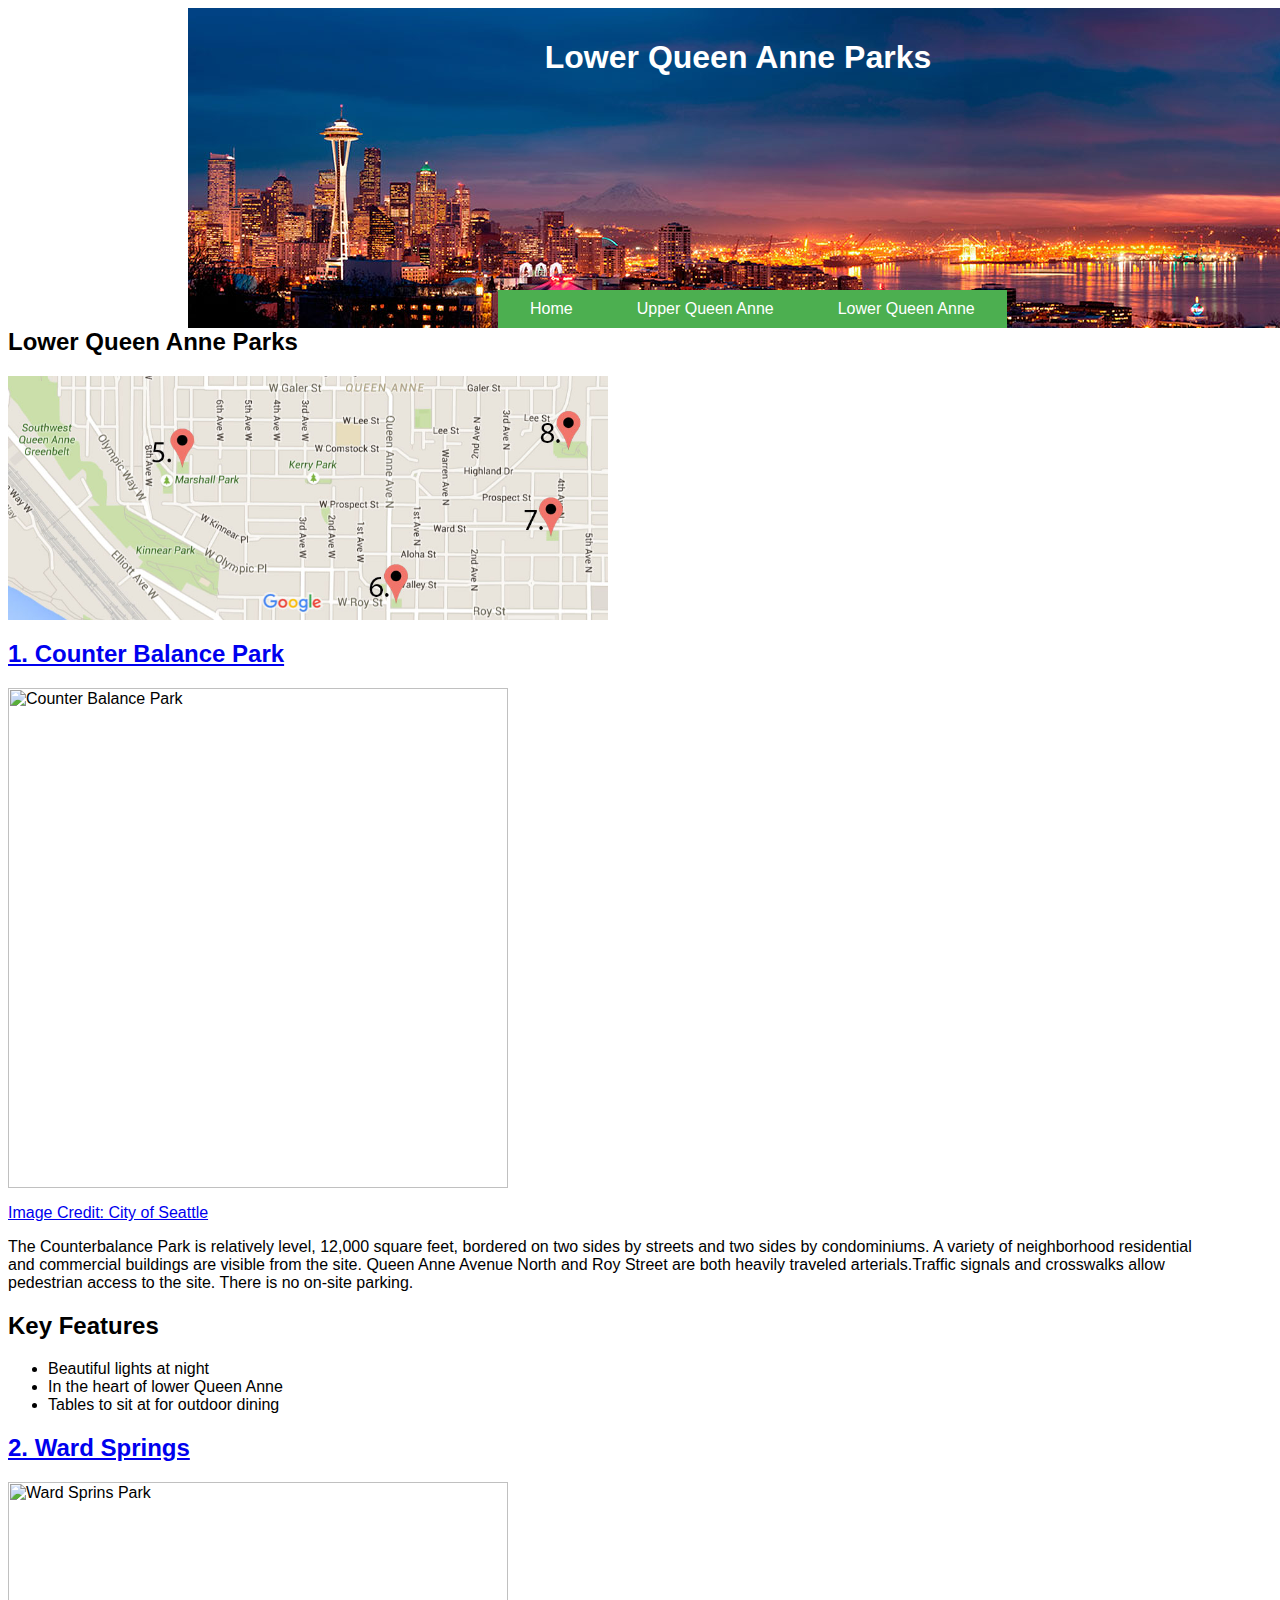
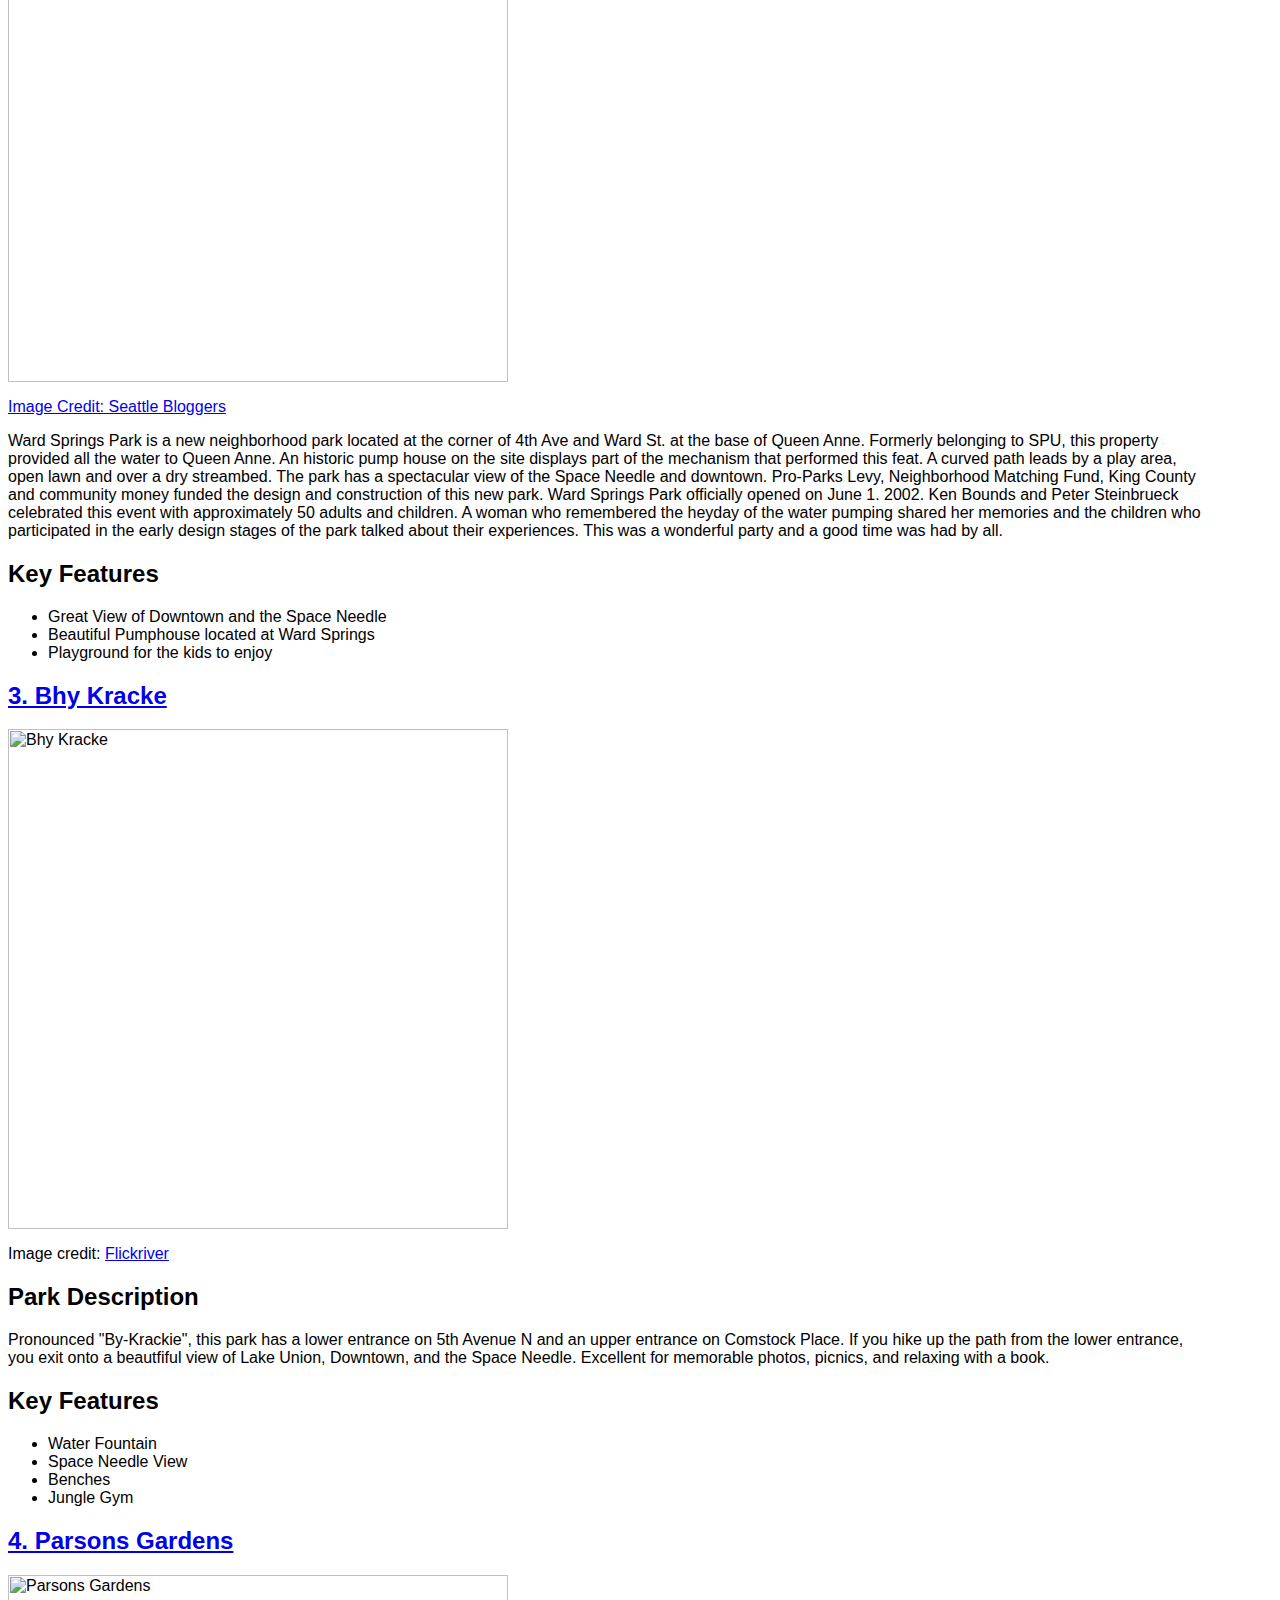
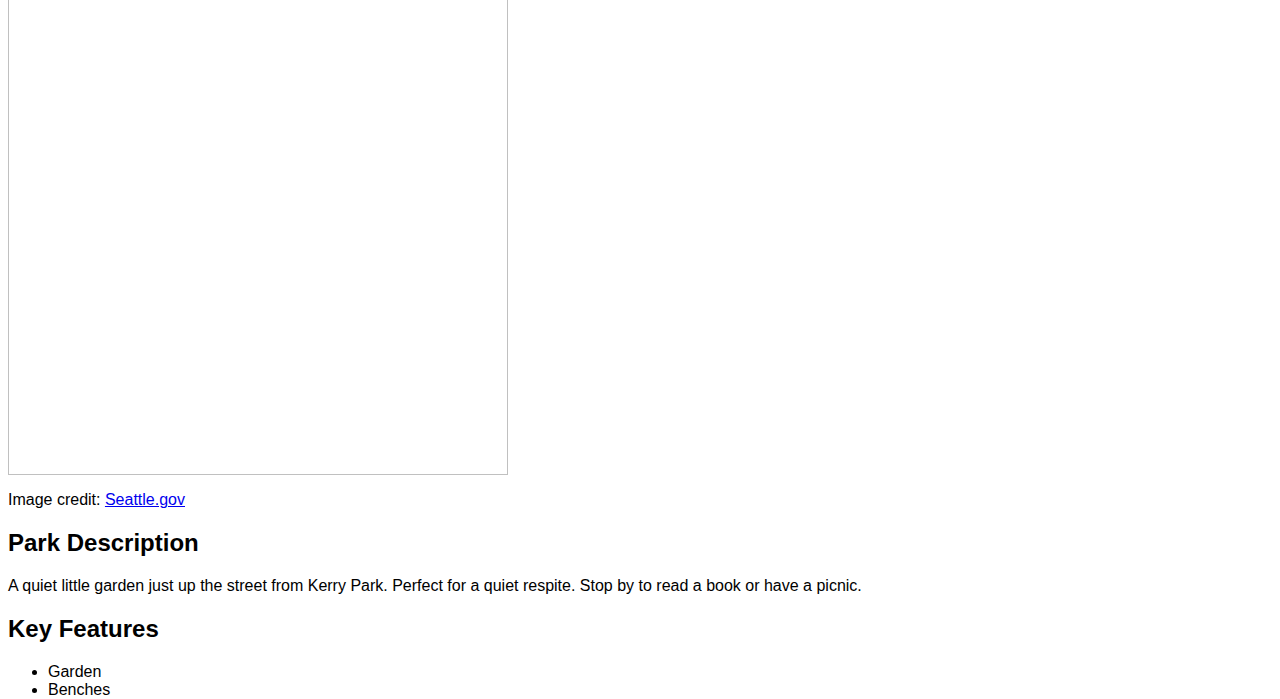
==== lower.html @ 7316a976 "First commit" ====
<html>
  <head>
      <meta charset="utf-8">
      <title> Lower Queen Anne Parks </title>
      <link rel="stylesheet" href="lower.css" type="text/css">
  </head>
  <body>
    <header>
        <h1> Lower Queen Anne Parks </h1>
    </header>
    <nav>
      <ul>
        <li><a href="index.html">Home</a></li>
        <li><a href="upperpark.html">Upper Queen Anne</a></li>
        <li><a href="lower.html">Lower Queen Anne</a></li>
      </ul>
    </nav>
    <section>
         <h2>Lower Queen Anne Parks</h2>
        <article>
          <img src="lower.jpg" width=600>
            <h2><a href="http://www.seattle.gov/parks/park_detail.asp?ID=4438"> 1. Counter Balance Park</a></h2>
            <img src="http://www.seattle.gov/parks/_images/counterbalance.jpg" alt="Counter Balance Park" width=500>
                <p><a href="http://www.seattle.gov/parks/_images/counterbalance.jpg">Image Credit: City of Seattle</a></p>
                <p>The Counterbalance Park is relatively level, 12,000 square feet, bordered on two sides by streets and two sides by condominiums.
                A variety of neighborhood residential and commercial buildings are visible from the site. Queen Anne Avenue North and Roy Street are both heavily traveled arterials.Traffic signals and crosswalks allow pedestrian access to the site. There is no on-site parking.
                </p>
                    <h2>Key Features</h2>
                    <ul>
                    <li>Beautiful lights at night</li>
                    <li>In the heart of lower Queen Anne</li>
                    <li>Tables to sit at for outdoor dining</li>
                    </ul>
                <h2><a href="http://www.seattle.gov/parks/park_detail.asp?ID=763"> 2. Ward Springs</a></h2>
            <img src="http://seattlebloggers.com/wp-content/uploads/2013/06/ward-springs-park.jpg" alt="Ward Sprins Park" width=500>
                <p>
                <a href="http://seattlebloggers.com/ward-springs-park-the-coolest-playground-in-seattle/">Image Credit: Seattle Bloggers</a></p>
                <p>Ward Springs Park is a new neighborhood park located at the corner of 4th Ave and Ward St. at the base of Queen Anne. Formerly belonging to SPU, this property provided all the water to Queen Anne. An historic pump house on the site displays part of the mechanism that performed this feat. A curved path leads by a play area, open lawn and over a dry streambed. The park has a spectacular view of the Space Needle and downtown. Pro-Parks Levy, Neighborhood Matching Fund, King County and community money funded the design and construction of this new park. Ward Springs Park officially opened on June 1. 2002. Ken Bounds and Peter Steinbrueck celebrated this event with approximately 50 adults and children. A woman who remembered the heyday of the water pumping shared her memories and the children who participated in the early design stages of the park talked about their experiences. This was a wonderful party and a good time was had by all.
                </p>
                    <h2>Key Features</h2>
                    <ul>
                    <li>Great View of Downtown and the Space Needle</li>
                    <li>Beautiful Pumphouse located at Ward Springs</li>
                    <li>Playground for the kids to enjoy</li>
                    </ul>
        <h2> <a href="https://www.yelp.com/biz/bhy-kracke-park-seattle"> 3. Bhy Kracke </a> </h2>
        <img src="http://farm5.static.flickr.com/4074/4759925591_8059188a79.jpg" alt="Bhy Kracke" width=500>
            <p> Image credit: <a href="http://farm5.static.flickr.com/4074/4759925591_8059188a79.jpg"> Flickriver </a> </p>
        <article>
          <h2> Park Description </h2>
          <p> Pronounced "By-Krackie", this park has a lower entrance on 5th Avenue N and an upper entrance on Comstock Place. If you hike up the path from the lower entrance, you exit onto a beautfiful view of Lake Union, Downtown, and the Space Needle. Excellent for memorable photos, picnics, and relaxing with a book. </p>
          <h2> Key Features </h2>
          <ul>
              <li> Water Fountain </li>
              <li> Space Needle View </li>
              <li> Benches </li>
              <li> Jungle Gym </li>
        </article>
        <h2> <a href="https://www.yelp.com/biz/parsons-gardens-seattle"> 4. Parsons Gardens </a> </h2>
        <img src="http://www.seattle.gov/parks/_images/parks/parsons/bench.jpg" alt="Parsons Gardens" width=500>
            <p> Image credit: <a href="http://www.seattle.gov/parks/_images/parks/parsons/bench.jpg"> Seattle.gov </a> </p>
        <article>
          <h2> Park Description </h2>
          <p> A quiet little garden just up the street from Kerry Park. Perfect for a quiet respite. Stop by to read a book or have a picnic. </p>
          <h2> Key Features </h2>
          <ul>
              <li> Garden </li>
              <li> Benches </li>
          </ul>
      </section>
  </body>
</html>
---- lower.css ----
html {
      height: 100%;
    }
    body {
       width: 1200px;
       height: 100%;
       font-family: Arial
    }

    header {
        background: url(header.jpg);
        margin-left: 180px;
        width: 1080px;
        height: 300px;
        float: left;
        padding: 10px;
        display: block;
        text-align: center;
        color: #fff;
    }
    nav {
        position: absolute;
        margin-top: 266px;
        margin-left: 450px;
    }
    nav ul {
        padding: ;
        float: left;
        border-bottom: ;
        list-style-type: none;
    }
    nav li {
        float: left;
    }
    nav li a {
      background-color: #4CAF50;
      border: none;
      color: white;
      padding: 10px 32px;
      text-align: center;
      text-decoration: none;
      display: inline-block;
      font-size: 16px;
    }
    }
    section {
        width: 73%;
        display: inline-block;
        float: left;
    }
    aside {
        width: 17%;
        display: inline-block;
        background-color:;
        padding:;
        min-height: 100%;
    }
    aside ul {
        list-style-type: none;
    }
    footer {
        width: 790px;
        background-color:;
        color:;
        clear: both;
        display: block;
    }
    br {
        display: block;
        margin: 10px 0;
    }
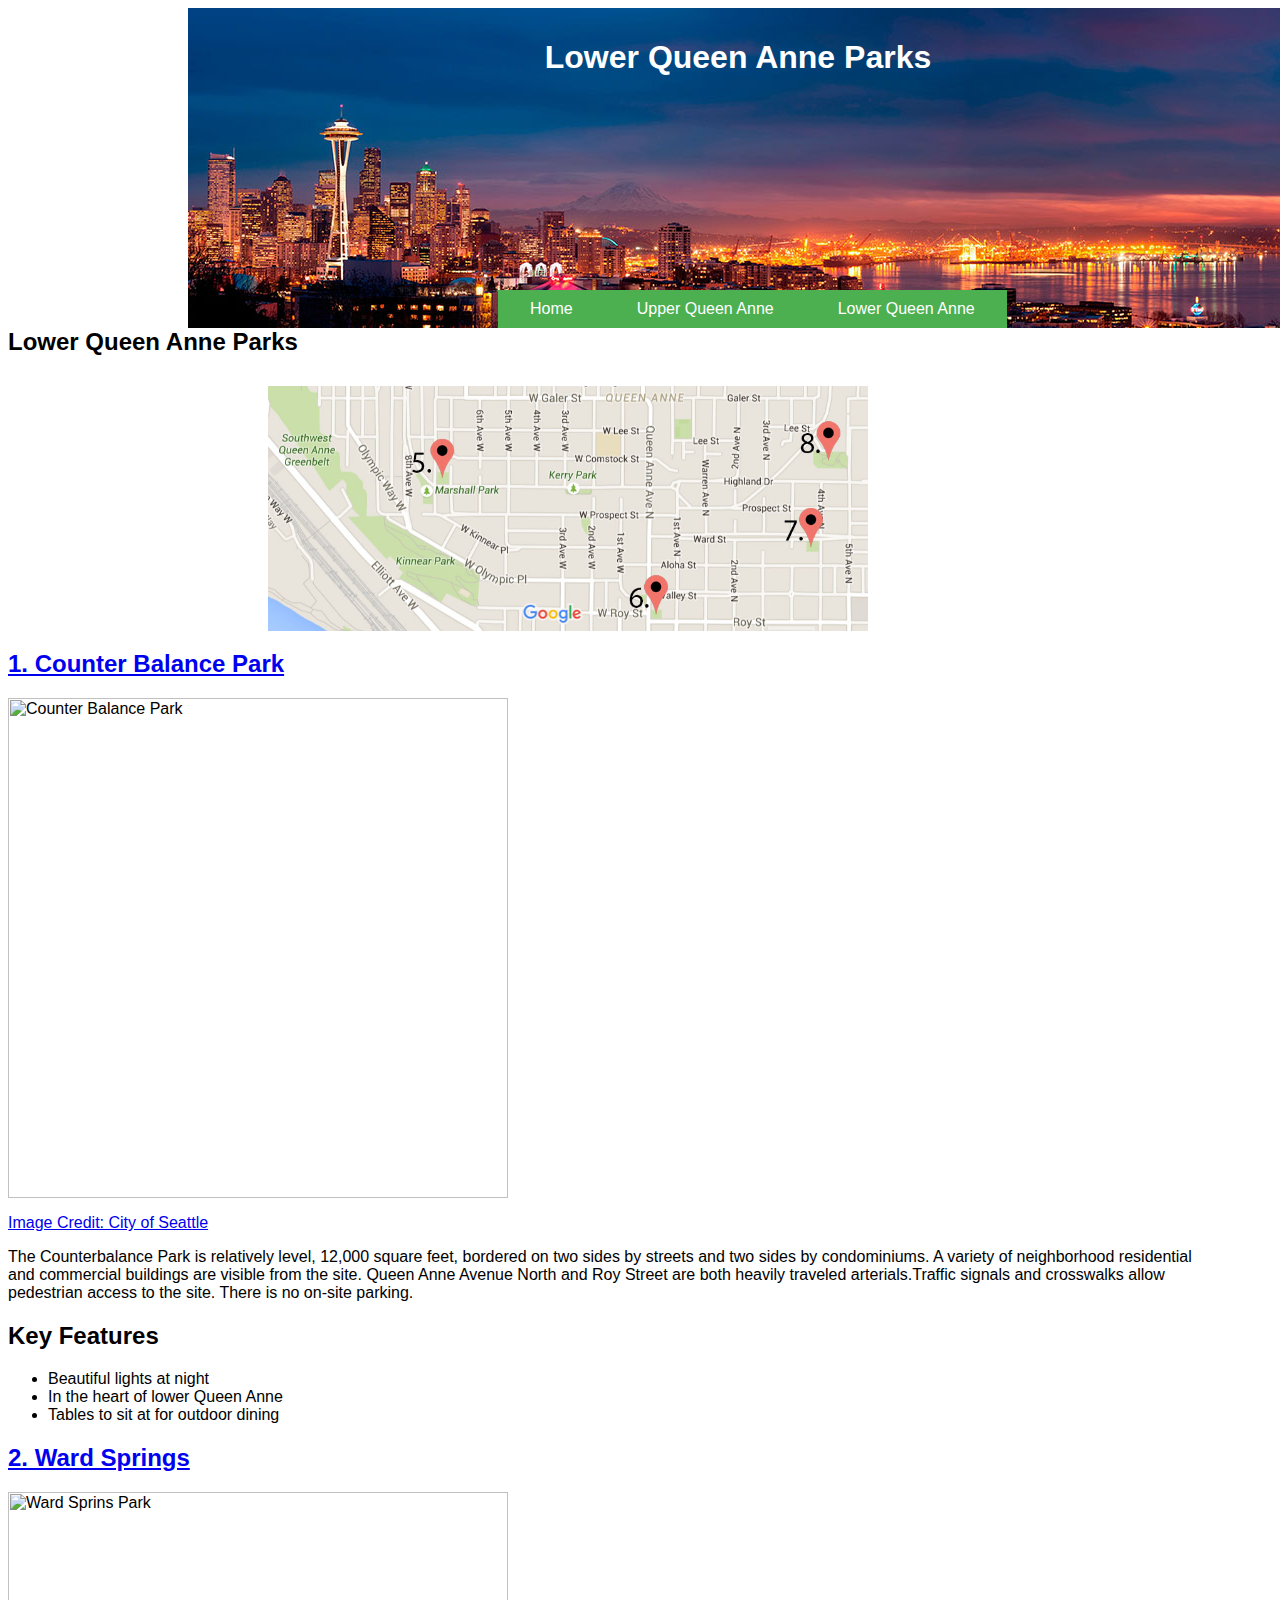
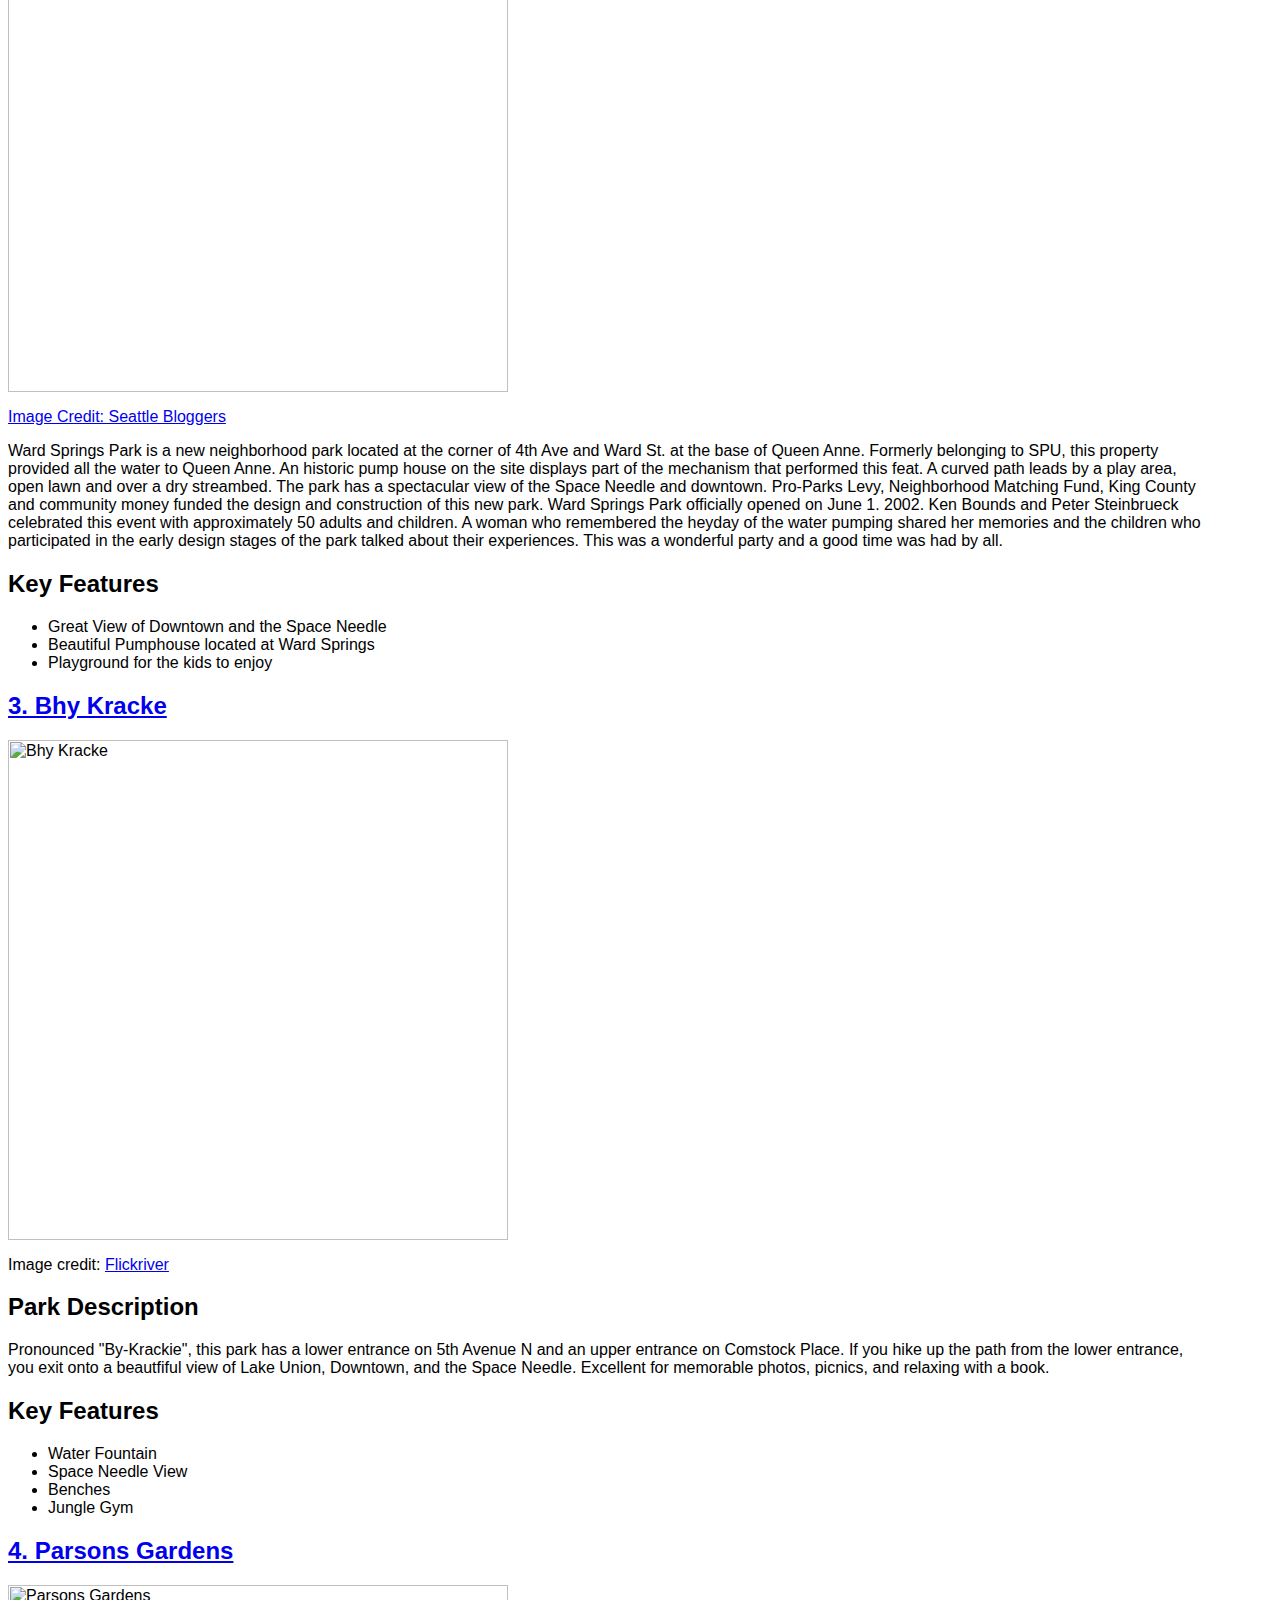
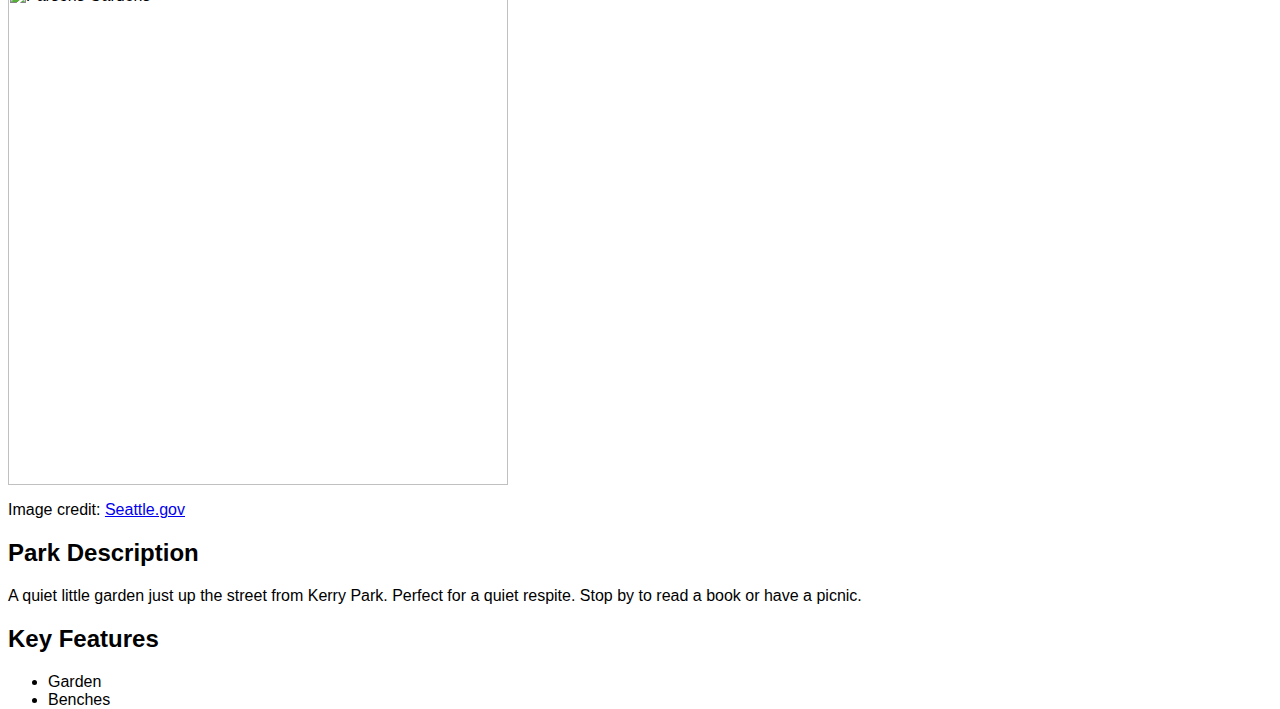
==== commit 6c9e880d: "Update lower.html" ====
--- a/lower.html
+++ b/lower.html
@@ -11,14 +11,14 @@
     <nav>
       <ul>
         <li><a href="index.html">Home</a></li>
-        <li><a href="upperpark.html">Upper Queen Anne</a></li>
+        <li><a href="UpperPark.html">Upper Queen Anne</a></li>
         <li><a href="lower.html">Lower Queen Anne</a></li>
       </ul>
     </nav>
     <section>
          <h2>Lower Queen Anne Parks</h2>
         <article>
-          <img src="lower.jpg" width=600>
+          <div class="map"><img src="lower.jpg" width=600></div>
             <h2><a href="http://www.seattle.gov/parks/park_detail.asp?ID=4438"> 1. Counter Balance Park</a></h2>
             <img src="http://www.seattle.gov/parks/_images/counterbalance.jpg" alt="Counter Balance Park" width=500>
                 <p><a href="http://www.seattle.gov/parks/_images/counterbalance.jpg">Image Credit: City of Seattle</a></p>
--- a/lower.css
+++ b/lower.css
@@ -69,3 +69,7 @@
         display: block;
         margin: 10px 0;
     }
+    .map {
+      margin-left: 260px;
+      margin-top: 30px;
+    }
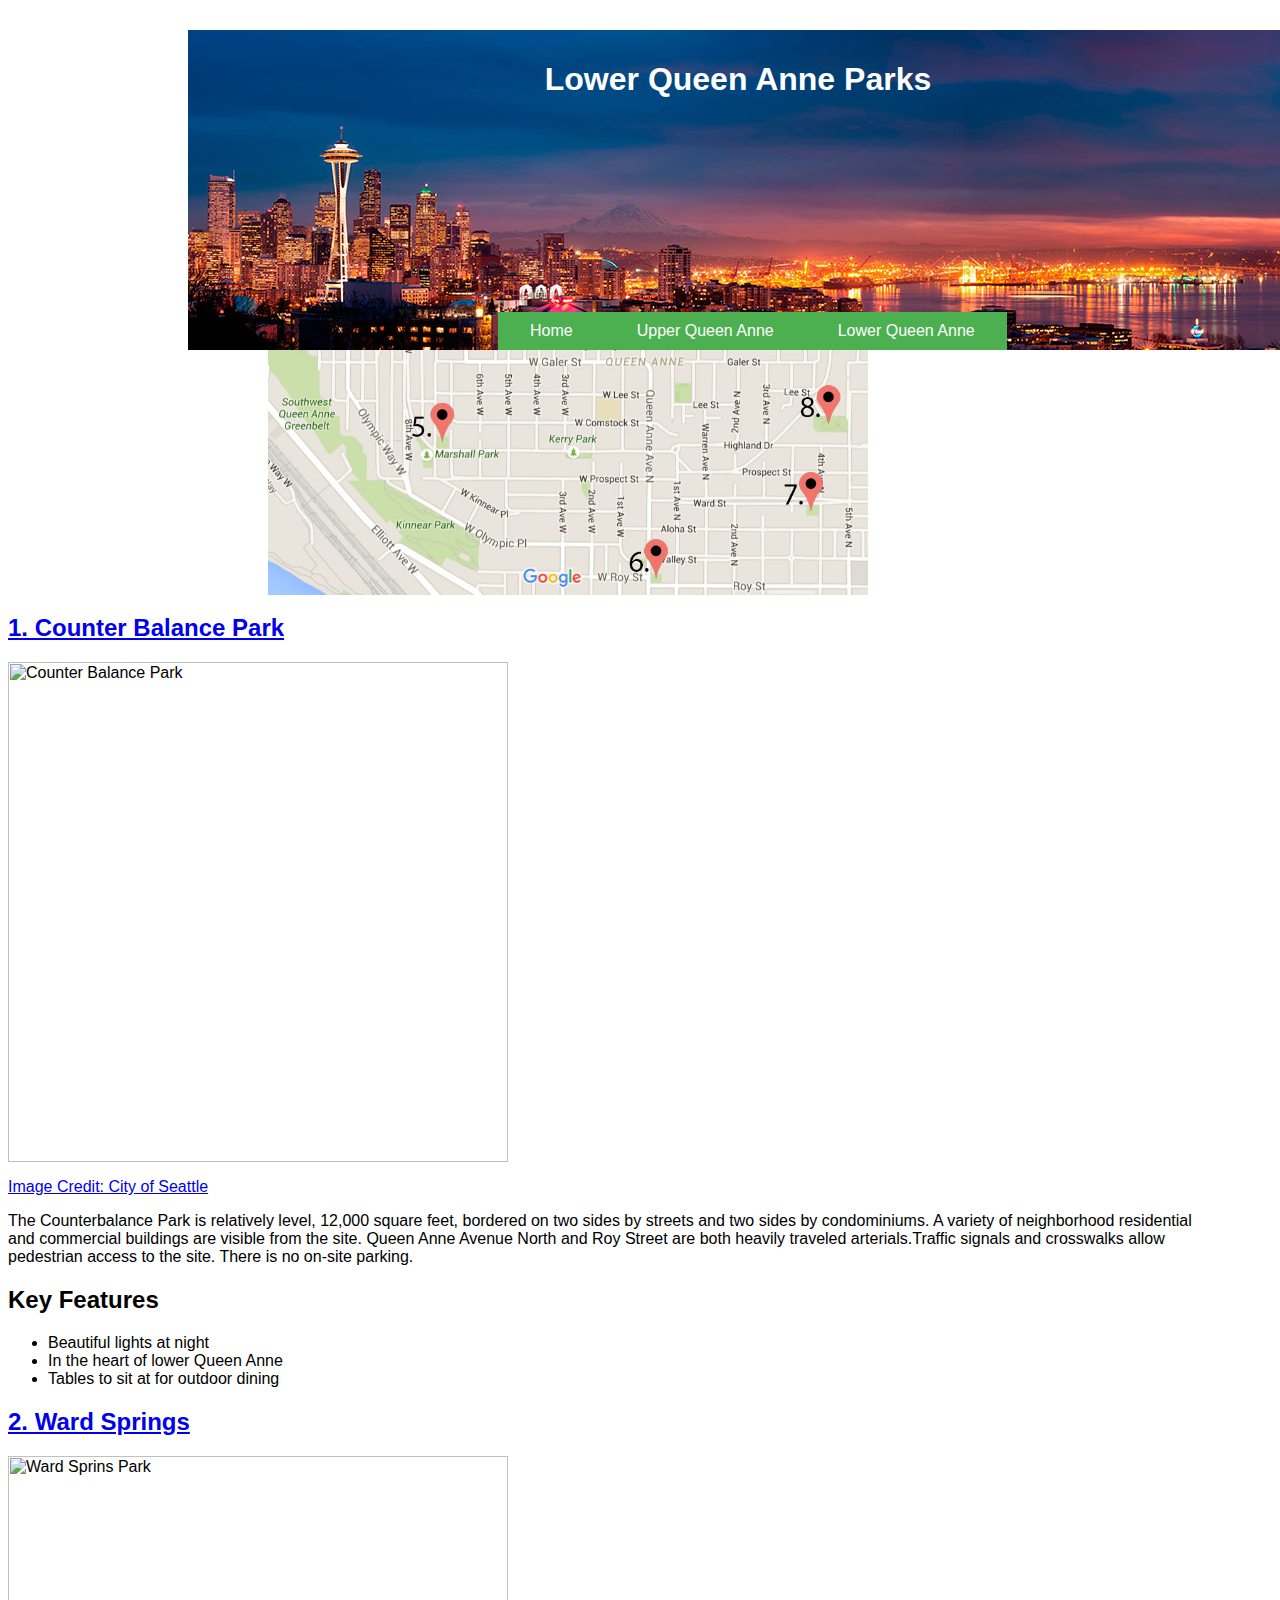
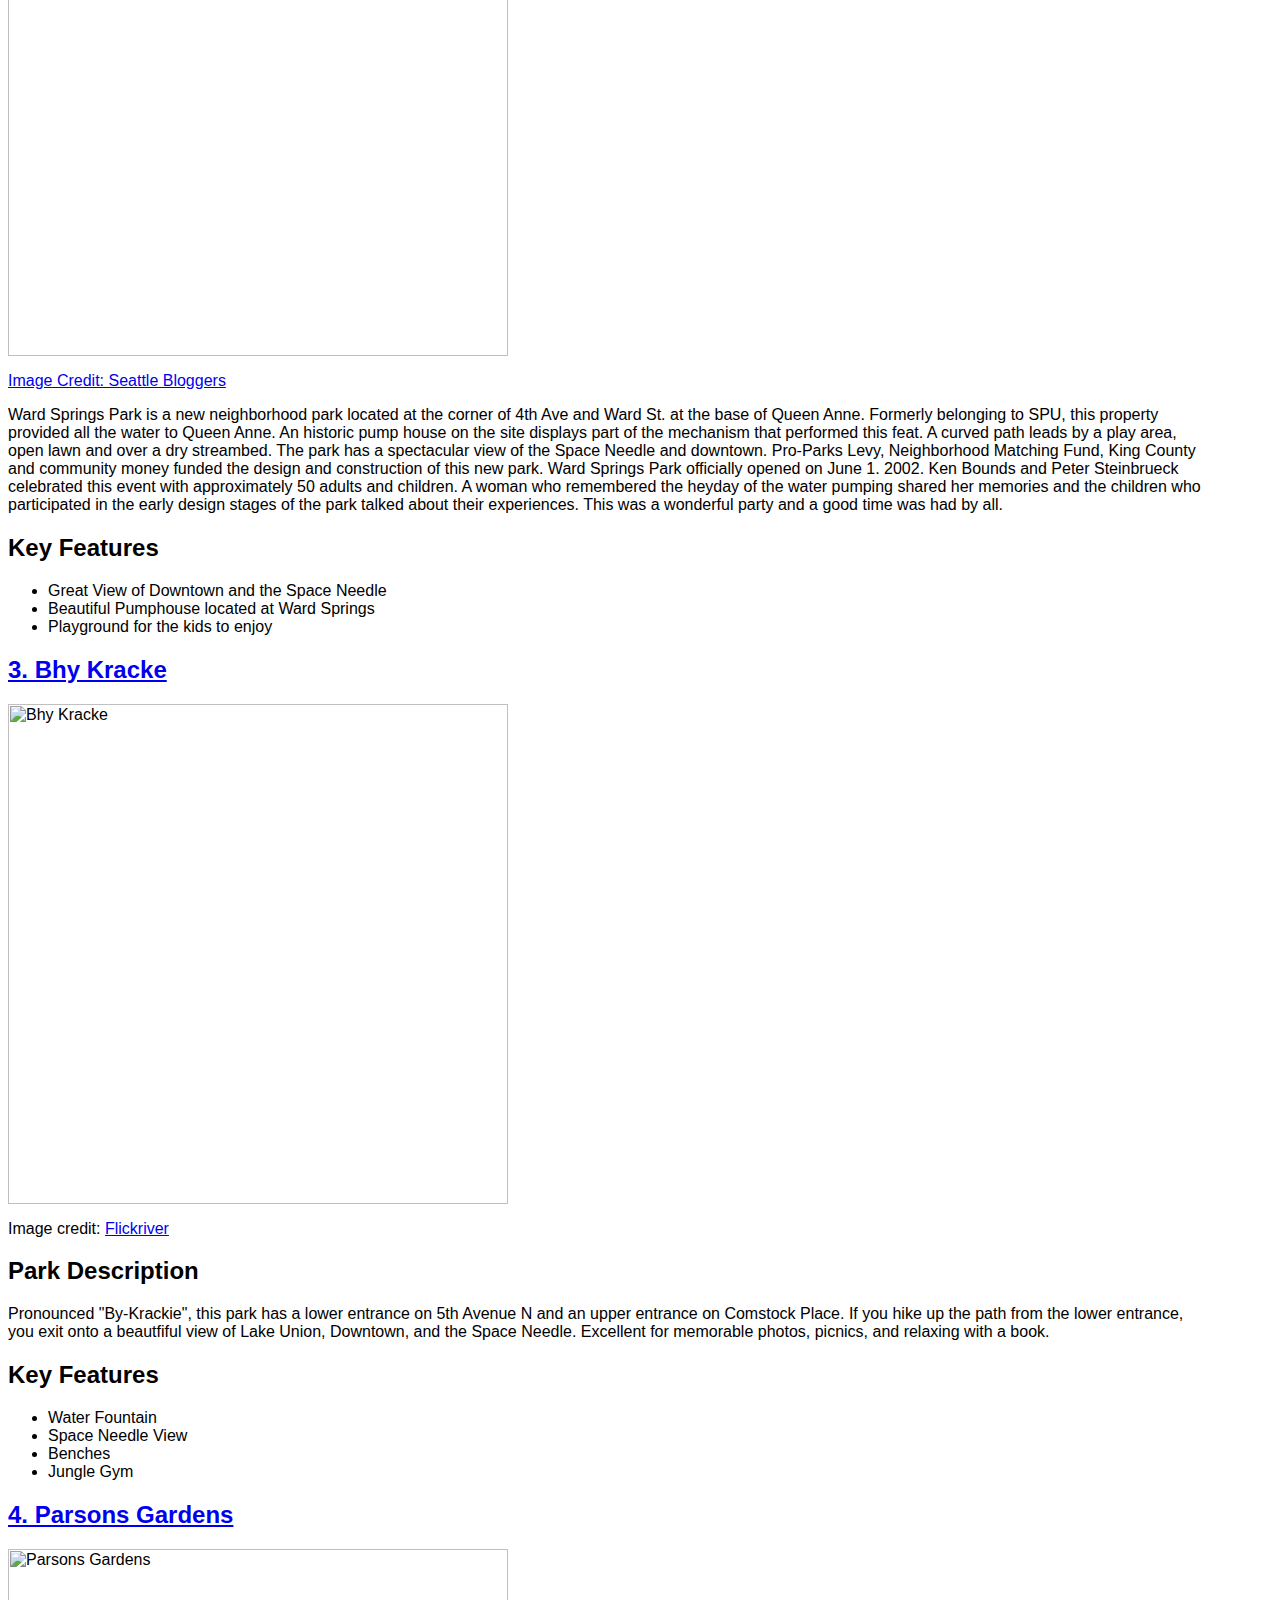
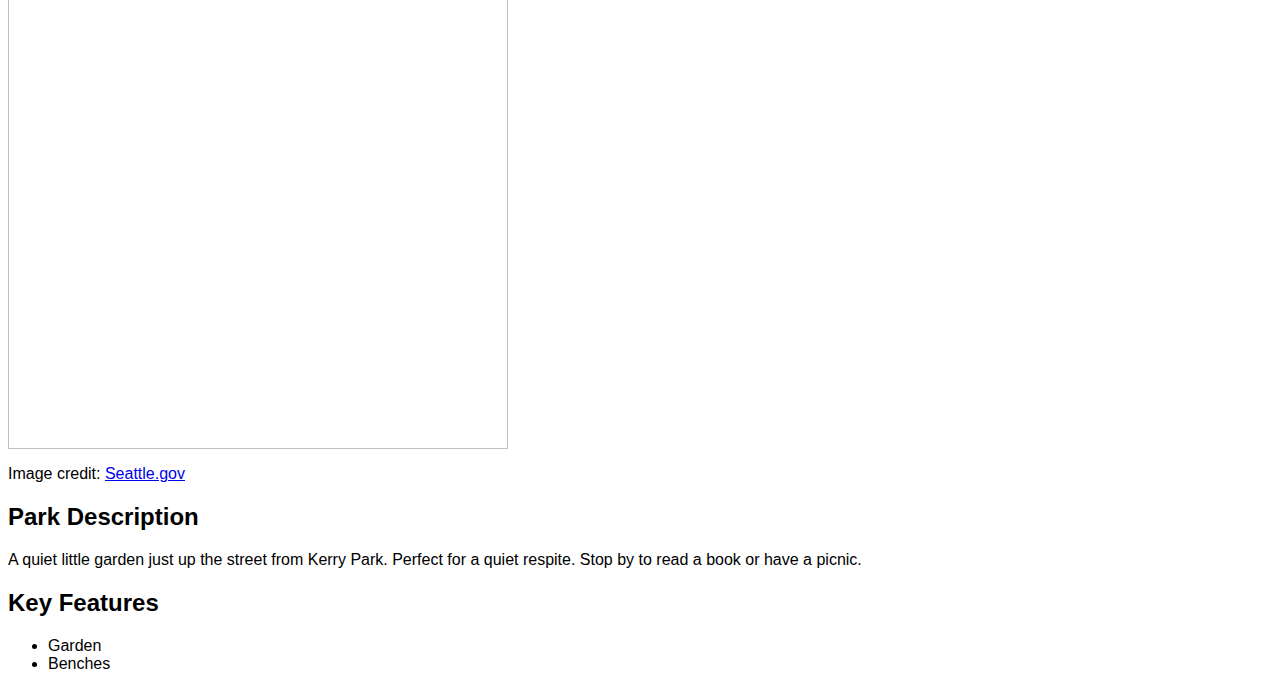
==== commit ccc26600: "Update lower.html" ====
--- a/lower.html
+++ b/lower.html
@@ -16,7 +16,6 @@
       </ul>
     </nav>
     <section>
-         <h2>Lower Queen Anne Parks</h2>
         <article>
           <div class="map"><img src="lower.jpg" width=600></div>
             <h2><a href="http://www.seattle.gov/parks/park_detail.asp?ID=4438"> 1. Counter Balance Park</a></h2>
